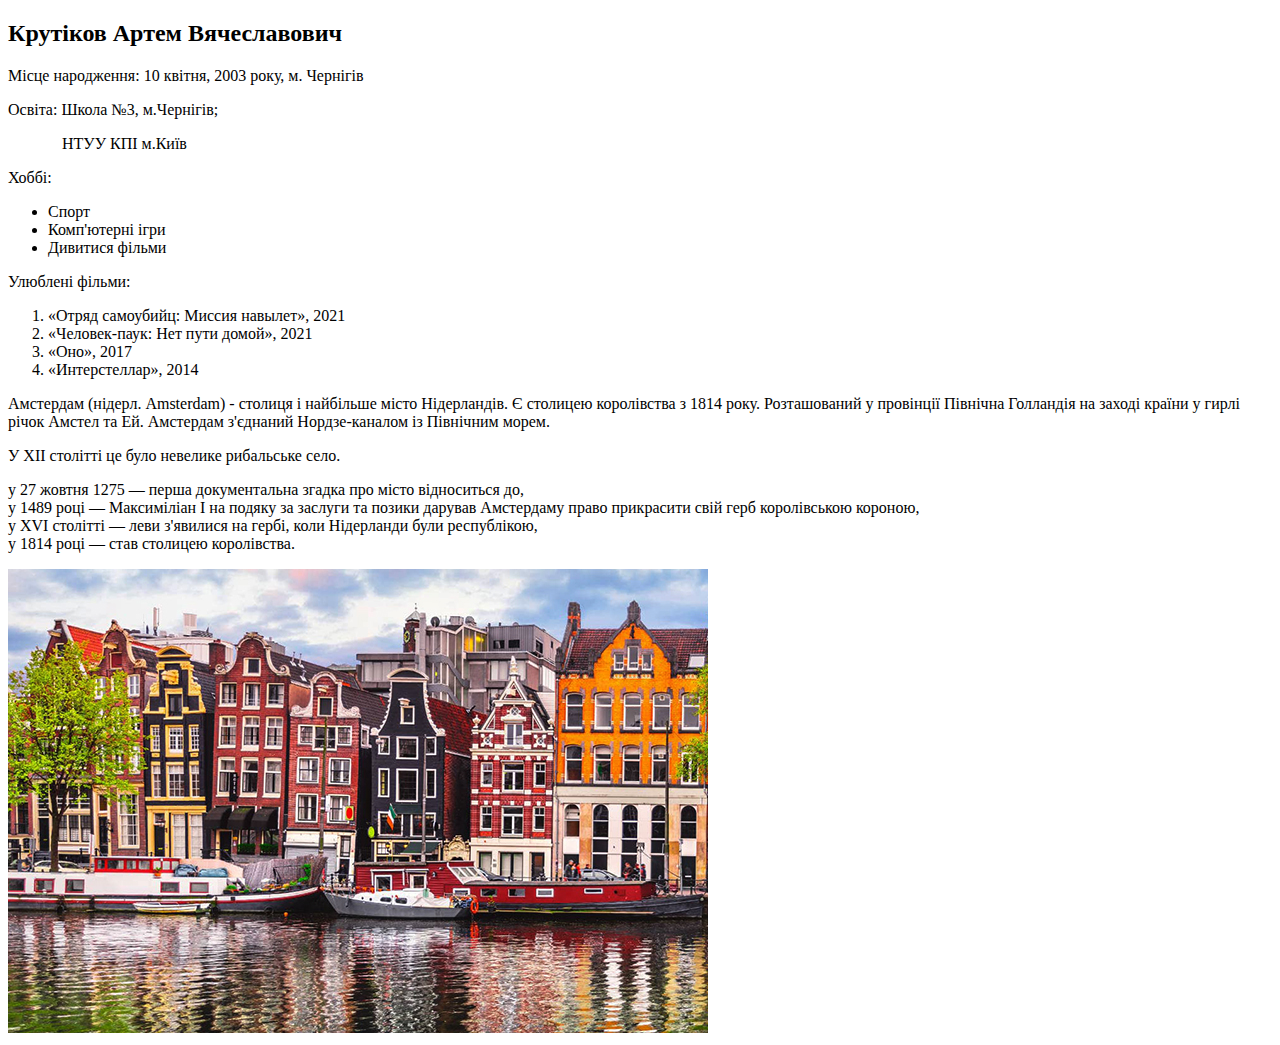
==== lab4/index.html @ f9a7d4df "started lab4" ====
<!DOCTYPE html>
<html lang="en">
<head>
    <meta charset="UTF-8">
    <meta name="keywords" content="Крутіков, ІП-05, Артем">
    <meta name="description" content="Лабораторна 1, Крутіков Артем">
    <title>Крутіков А.В. ІП-05 лаб.1 66 варіант</title>
</head>
<body>
    <h2>Крутіков Артем Вячеславович</h2>
    <p>Місце народження: 10 квітня, 2003 року, м. Чернігів</p>
    <p>Освіта: Школа №3, м.Чернігів;</p>
    <p style="margin-left: 54px">НТУУ КПІ м.Київ</p>
    <p>Хоббі:</p>
    <ul>
        <li>Спорт</li>
        <li>Комп'ютерні ігри</li>
        <li>Дивитися фільми</li>
    </ul>
    <p>Улюблені фільми:</p>
    <ol>
        <li>«Отряд самоубийц: Миссия навылет», 2021</li>
        <li>«Человек-паук: Нет пути домой», 2021</li>
        <li>«Оно», 2017</li>
        <li>«Интерстеллар», 2014</li>
    </ol>
    <p>
        Амстердам (нідерл. Amsterdam) - столиця і найбільше місто Нідерландів. Є столицею королівства з 1814 року. 
        Розташований у провінції Північна Голландія на заході країни у гирлі річок Амстел та Ей. 
        Амстердам з'єднаний Нордзе-каналом із Північним морем.
    </p>
    <p>У XII столітті це було невелике рибальське село.</p>
    <p>
        у 27 жовтня 1275 — перша документальна згадка про місто відноситься до,<br>
        у 1489 році — Максиміліан I на подяку за заслуги та позики дарував Амстердаму право прикрасити свій герб королівською короною,<br>
        у XVI столітті — леви з'явилися на гербі, коли Нідерланди були республікою,<br>
        у 1814 році — став столицею королівства.
    </p>
    <a href="https://traveller-eu.ru/amsterdam"><img src="img/amster1.jpg"></a>
    <script src="./script.js"></script>
</body>
</html>
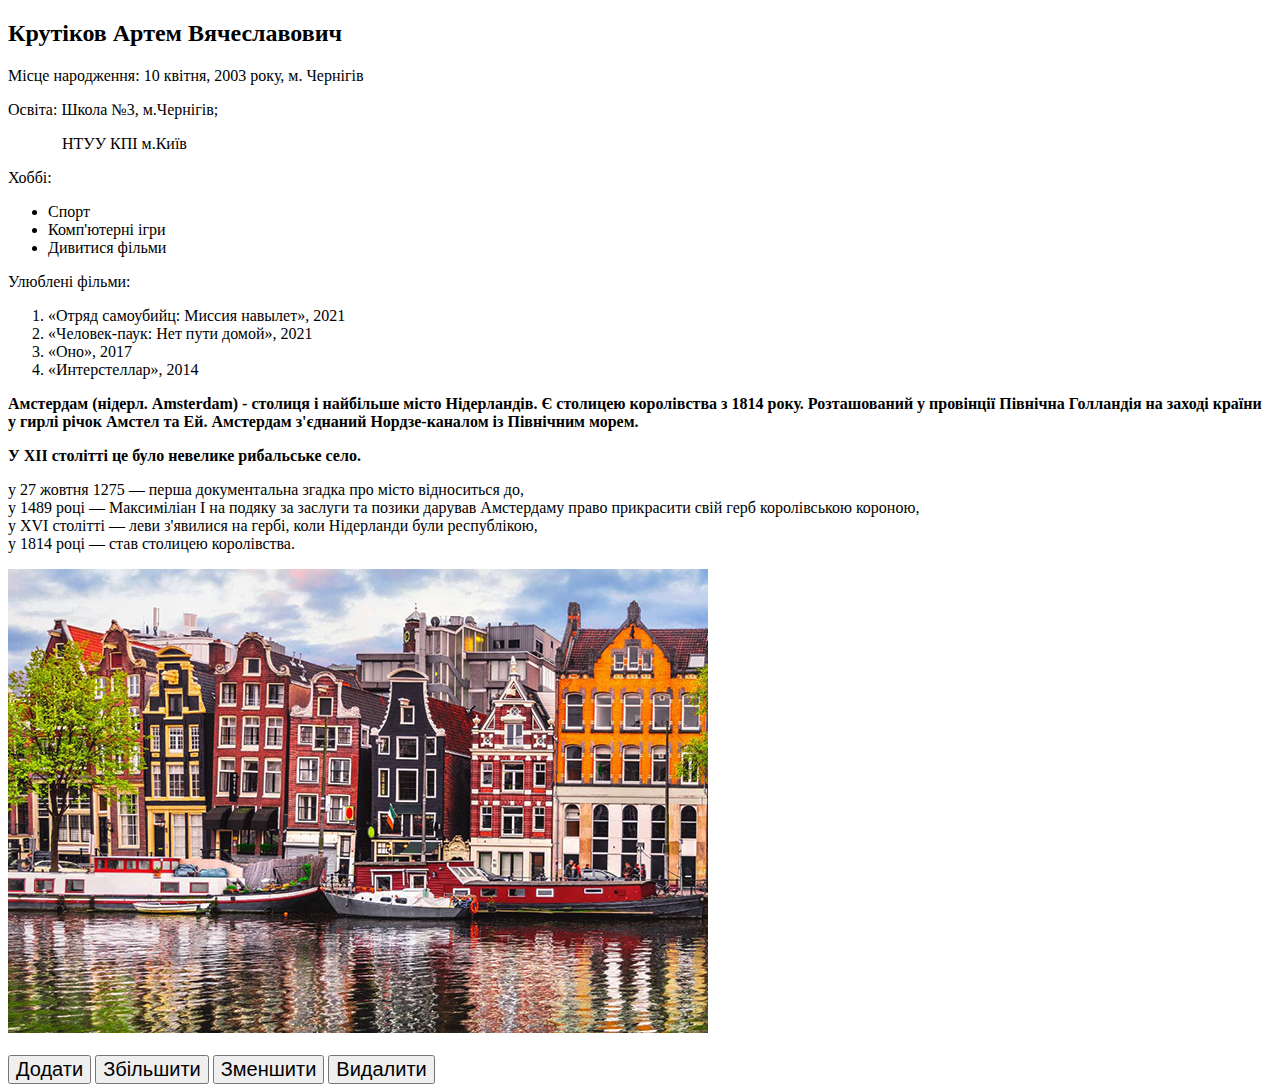
==== commit 6e8bf527: "lab4" ====
--- a/lab4/index.html
+++ b/lab4/index.html
@@ -5,6 +5,15 @@
     <meta name="keywords" content="Крутіков, ІП-05, Артем">
     <meta name="description" content="Лабораторна 1, Крутіков Артем">
     <title>Крутіков А.В. ІП-05 лаб.1 66 варіант</title>
+    <style>
+        .btn {
+            font-size: 20px;
+        }
+    
+        #picture {
+            width: 700px;
+        }
+    </style>
 </head>
 <body>
     <h2>Крутіков Артем Вячеславович</h2>
@@ -24,12 +33,12 @@
         <li>«Оно», 2017</li>
         <li>«Интерстеллар», 2014</li>
     </ol>
-    <p>
+    <p id="task1" style="font-weight: bold;" onclick="paintFirst()">
         Амстердам (нідерл. Amsterdam) - столиця і найбільше місто Нідерландів. Є столицею королівства з 1814 року. 
         Розташований у провінції Північна Голландія на заході країни у гирлі річок Амстел та Ей. 
         Амстердам з'єднаний Нордзе-каналом із Північним морем.
     </p>
-    <p>У XII столітті це було невелике рибальське село.</p>
+    <p class="task1" style="font-weight: bold;" onclick="paintSecond()">У XII столітті це було невелике рибальське село.</p>
     <p>
         у 27 жовтня 1275 — перша документальна згадка про місто відноситься до,<br>
         у 1489 році — Максиміліан I на подяку за заслуги та позики дарував Амстердаму право прикрасити свій герб королівською короною,<br>
@@ -37,6 +46,13 @@
         у 1814 році — став столицею королівства.
     </p>
     <a href="https://traveller-eu.ru/amsterdam"><img src="img/amster1.jpg"></a>
+    <div><img id="picture"></div>
+    <div>
+        <button class="btn" onclick="addPicture()">Додати</button>
+        <button class="btn" onclick="increase()">Збільшити</button>
+        <button class="btn" onclick="decrease()">Зменшити</button>
+        <button class="btn" onclick="deletePicture()">Видалити</button>
+    </div>
     <script src="./script.js"></script>
 </body>
 </html>